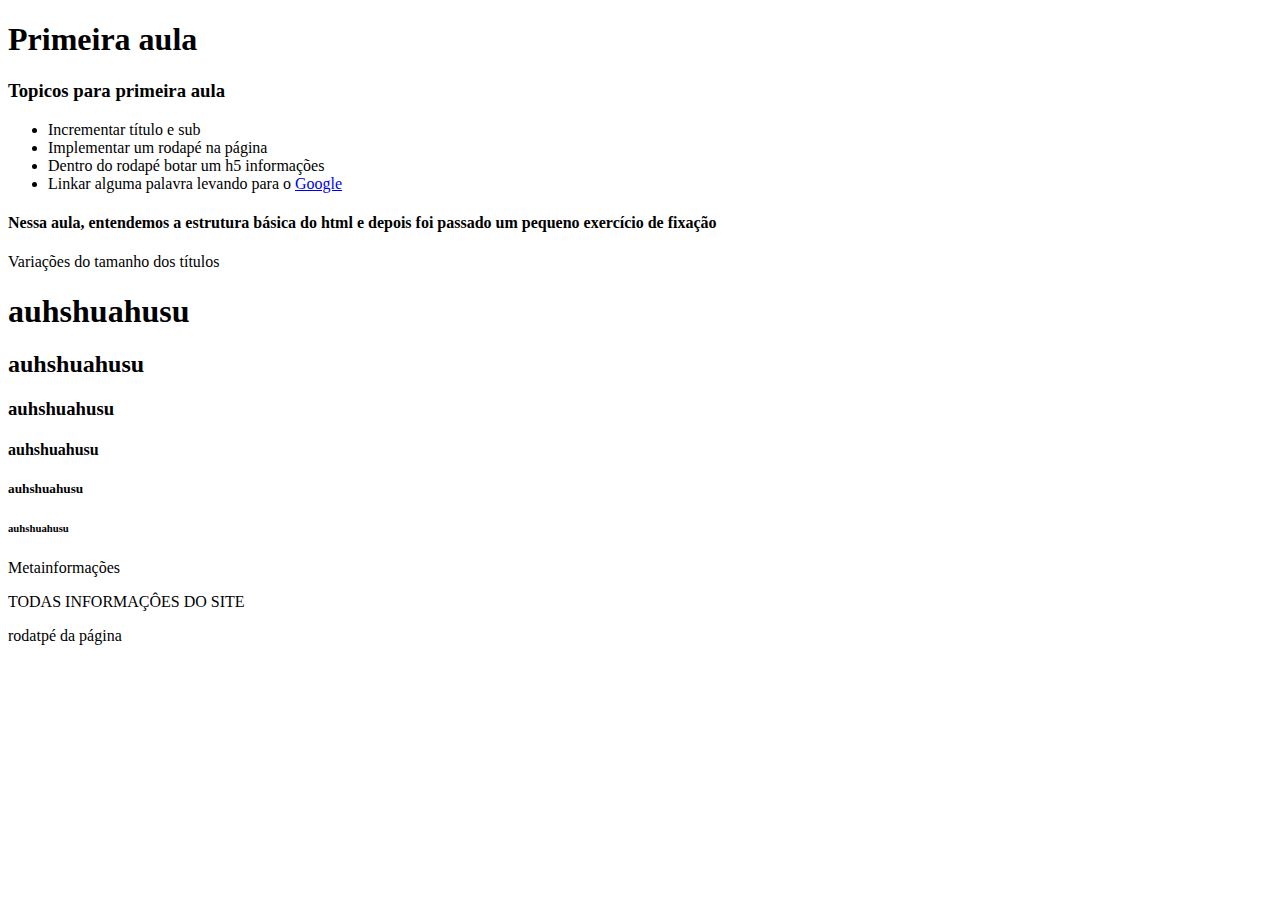
==== frontend/aula1/index.html @ 7988944c "Add img files" ====
<!DOCTYPE html>
<html lang="pt-br">
<head>
  <meta charset="UTF-8">
  <meta name="viewport" content="width=device-width, initial-scale=1.0">
  <meta http-equiv="X-UA-Compatible" content="ie=edge">
  <title>Primeira aula</title>
</head>
<body>
  <h1>
    Primeira aula
  </h1>
  <div class="aulaJs">

  </div>
  <h3>
    Topicos para primeira aula
  </h3>
  <ul>
    <li>Incrementar título e sub</li>
    <li>Implementar um rodapé na página</li>
    <li>Dentro do rodapé botar um h5 informações</li>
    <li>Linkar alguma palavra levando para o <a href="http://google.com">Google</a></li>
  </ul>

  <h4>Nessa aula, entendemos a estrutura básica do html e depois foi passado um pequeno exercício de fixação</h4>
</body>
</html>

   Variações do tamanho dos títulos
        <h1>auhshuahusu</h1>
         <h2>auhshuahusu</h2>
        <h3>auhshuahusu</h3>
        <h4>auhshuahusu</h4>
        <h5>auhshuahusu</h5>
        <h6>auhshuahusu</h6>


<Corpo básico do HTML

  <head>
    <p>Metainformações</p>
  </head>
  <body>
    <p>TODAS INFORMAÇÔES DO SITE</p>
    <footer>
      rodatpé da página
    </footer>
  </body>
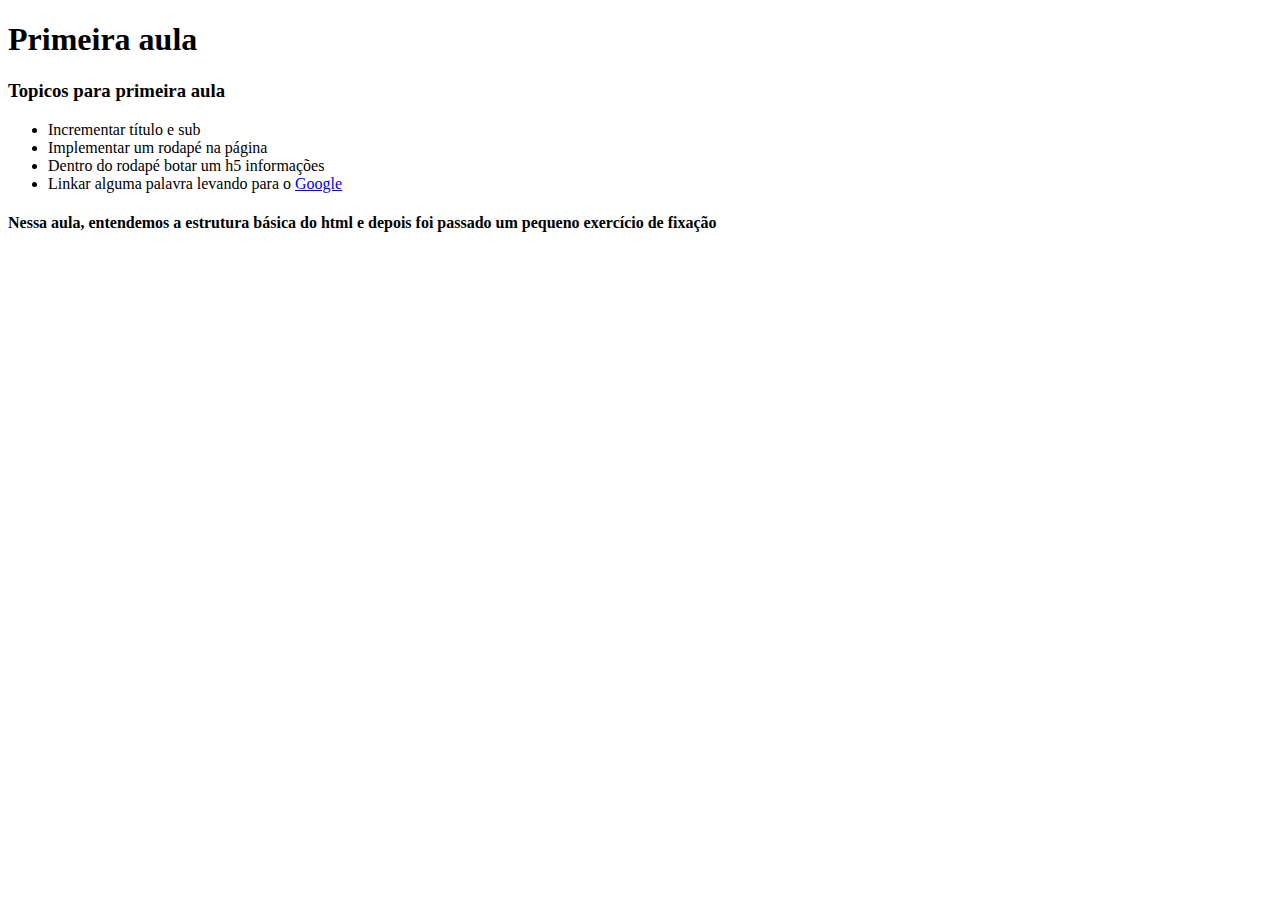
==== commit a519490e: "Adicionado arquivos da aula 1 e 2 na branch devItalo" ====
--- a/frontend/aula1/index.html
+++ b/frontend/aula1/index.html
@@ -27,16 +27,16 @@
 </body>
 </html>
 
-   Variações do tamanho dos títulos
+  <!-- Variações do tamanho dos títulos
         <h1>auhshuahusu</h1>
-         <h2>auhshuahusu</h2>
+        <h2>auhshuahusu</h2>
         <h3>auhshuahusu</h3>
         <h4>auhshuahusu</h4>
         <h5>auhshuahusu</h5>
         <h6>auhshuahusu</h6>
 
-
-<Corpo básico do HTML
+-->
+<!-- Corpo básico do HTML
 
   <head>
     <p>Metainformações</p>
@@ -47,4 +47,4 @@
       rodatpé da página
     </footer>
   </body>
-  +  -->